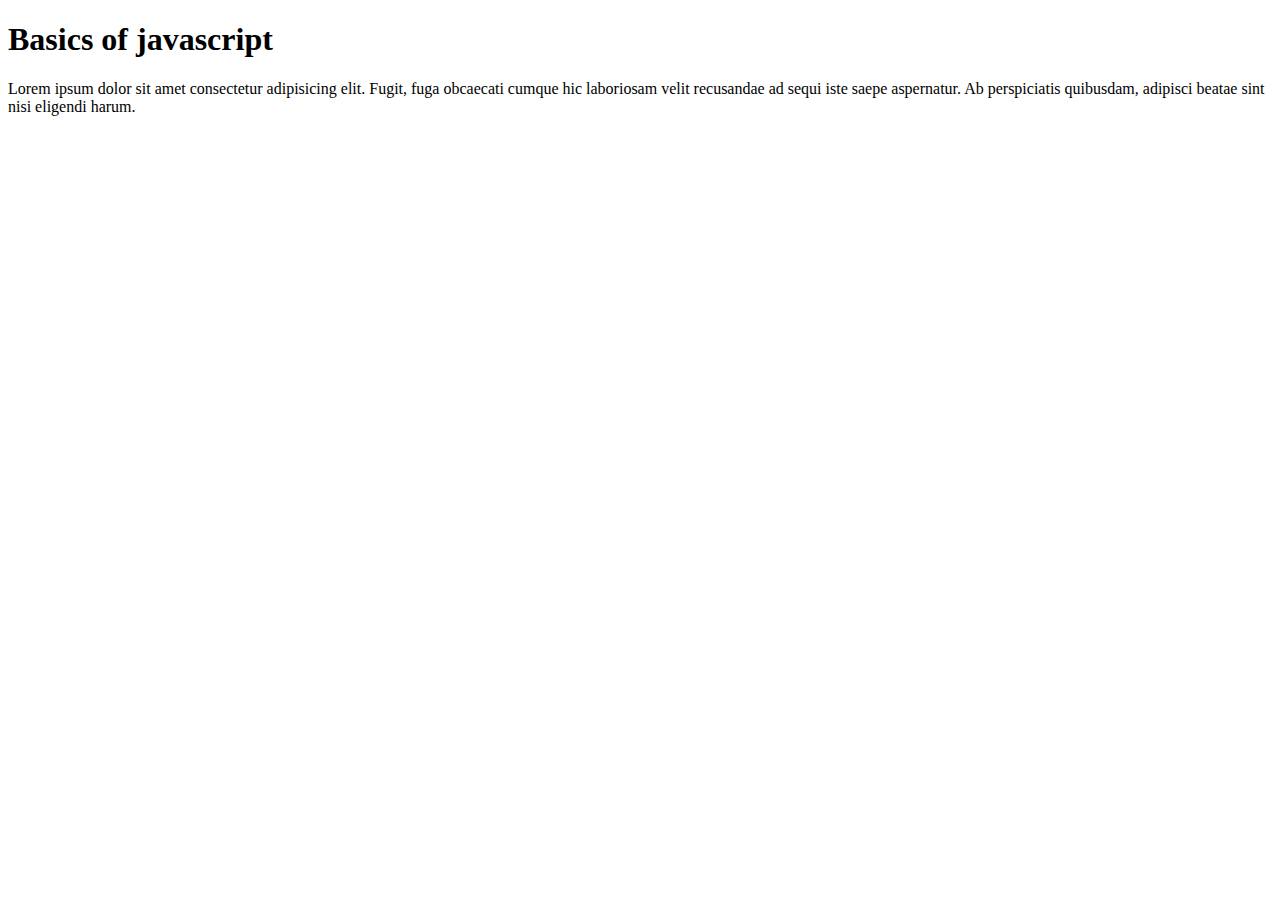
==== index.html @ 04fe23c1 "first time setup" ====
<!DOCTYPE html>
<html lang="en">
<head>
    <meta charset="UTF-8">
    <meta http-equiv="X-UA-Compatible" content="IE=edge">
    <meta name="viewport" content="width=device-width, initial-scale=1.0">
    <title>Hello javascript</title>
</head>
<body>
    <h1>Basics of javascript</h1>
    <p>Lorem ipsum dolor sit amet consectetur adipisicing elit. Fugit, fuga obcaecati cumque hic laboriosam velit recusandae ad sequi iste saepe aspernatur. Ab perspiciatis quibusdam, adipisci beatae sint nisi eligendi harum.</p>
</body>
</html>
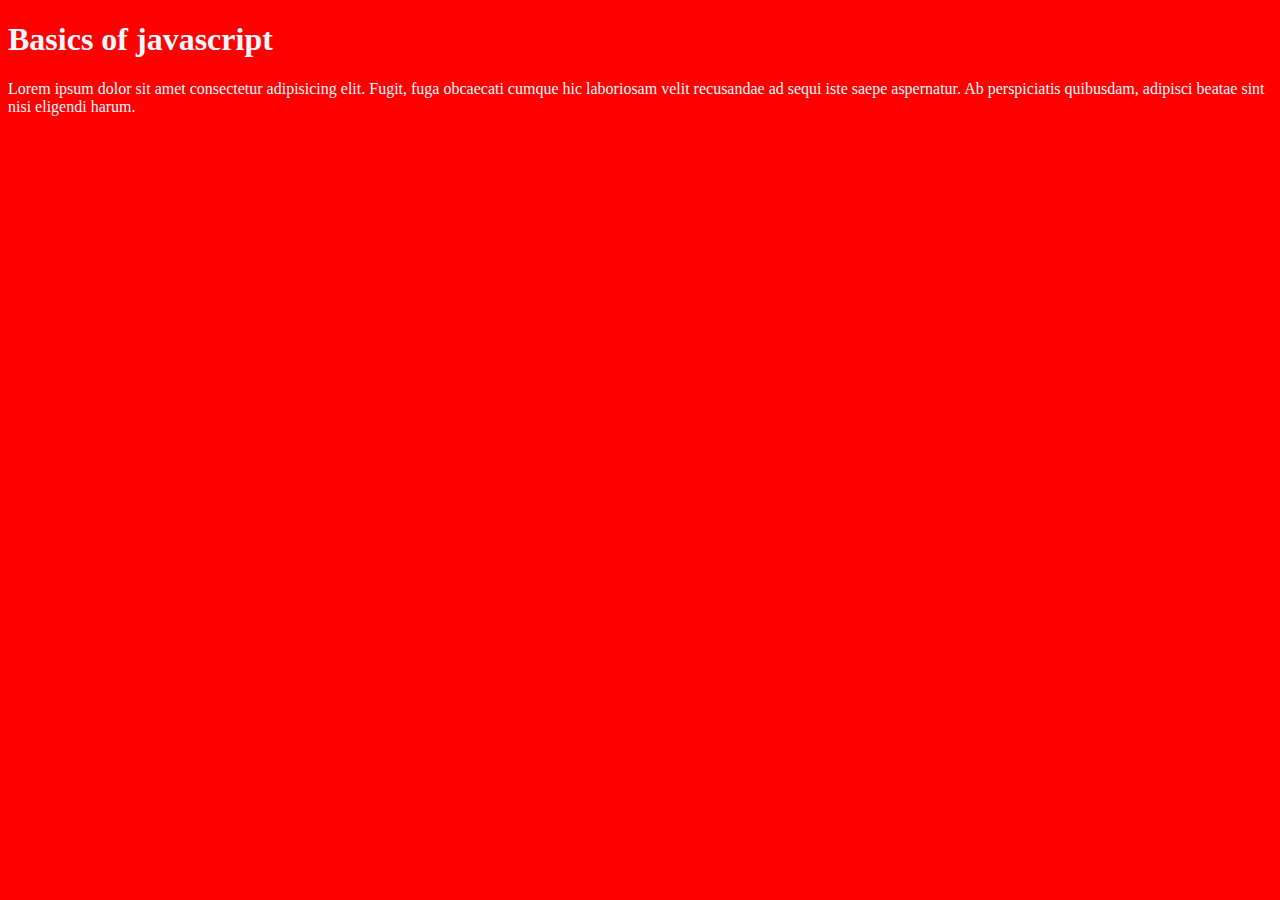
==== commit 4ea8e8b1: "v2 changes" ====
--- a/index.html
+++ b/index.html
@@ -1,10 +1,8 @@
 <!DOCTYPE html>
 <html lang="en">
 <head>
-    <meta charset="UTF-8">
-    <meta http-equiv="X-UA-Compatible" content="IE=edge">
-    <meta name="viewport" content="width=device-width, initial-scale=1.0">
     <title>Hello javascript</title>
+    <link rel="stylesheet" href="style.css">
 </head>
 <body>
     <h1>Basics of javascript</h1>
--- a/style.css
+++ b/style.css
@@ -0,0 +1,4 @@
+body {
+    background: red;
+    color:aliceblue;
+}